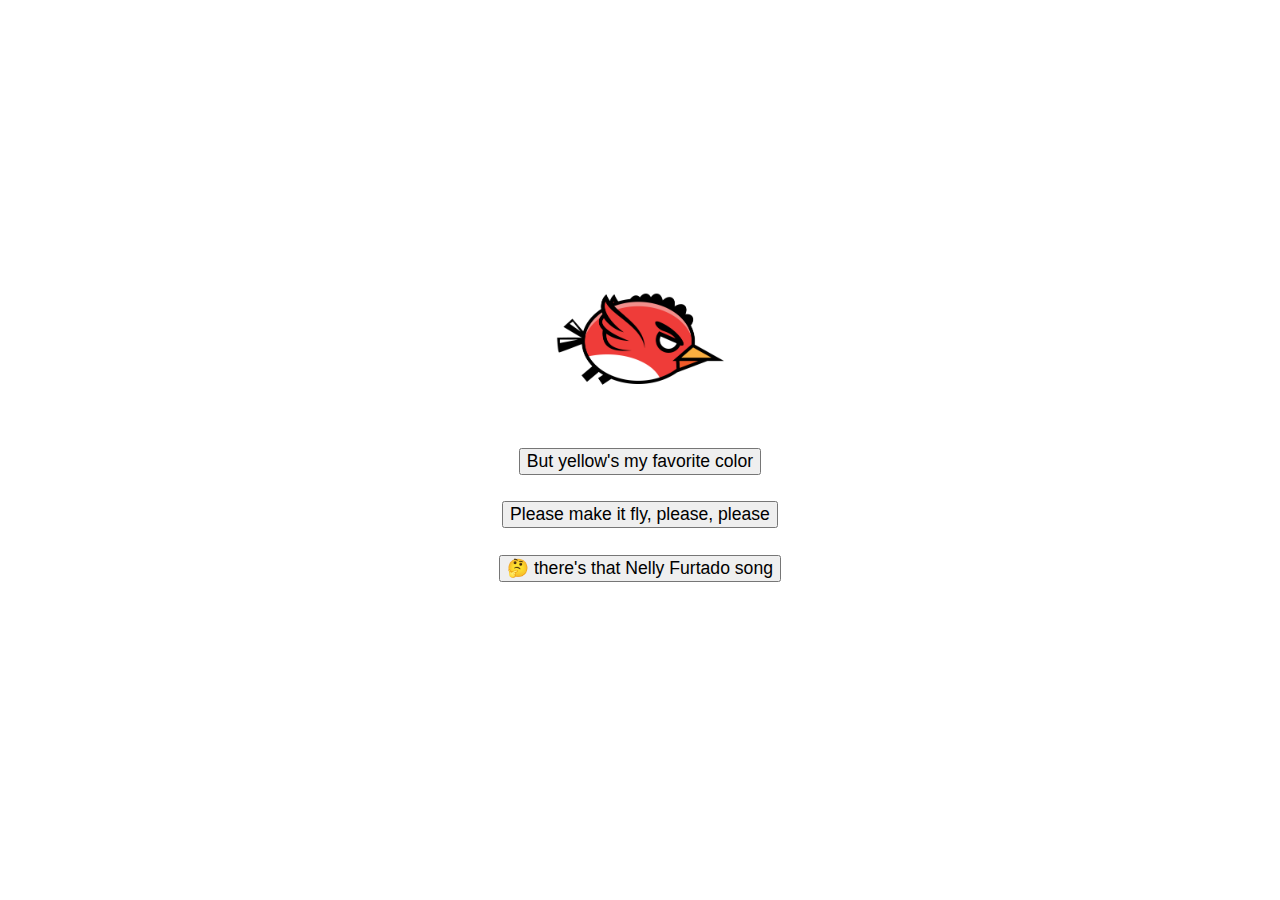
==== birdy/index.html @ 8eac9060 "Added a demo" ====
<!DOCTYPE html>
<html>
  <head>
    <title>Birdy Demo</title>
    <meta charset="utf-8">
    <style>
      html{
        overflow: hidden;
      }

      body{
        margin: 0;
        padding: 0;
        height: 100vh;
        display: flex;
        flex-direction: column;
        align-items: center;
        justify-content: center;
      }

      bird{
        display: block;
        width: 168px;
        height: 116px;
        background-size: cover;
        background-image: url(red.png);
        margin-bottom: 2.5em;
      }

      bird[flying="yes"]{
        background-size: 285%;
        background-position: 325px;
        background-image: url(red.gif);
        animation: flying 10s infinite;
      }

      bird[color="yellow"]{
        background-image: url(yellow.png);
      }
      
      bird[color="yellow"][flying="yes"]{
        background-image: url(yellow.gif);
      }

      @keyframes flying{
        33.33%{
          transform: translateX(150%);
        }

        40%{
          opacity: 0;
        }
        
        60%{
          opacity: 0;
        }

        66.666%{
          opacity: 1;
          transform: translateX(-150%);
        }
      }

      #buttons{
        display: inline-flex;
        flex-direction: column;
        align-items: center;
      }

      #buttons button{
        font-size: 1.1em;
        display: block;
        margin-bottom: 1.5em;
      }
    </style>
  </head>
  <body>
    <bird></bird>
    <audio src="nelly-furtado.mp3" loop preload></audio>

    <div id="buttons">
      <button onclick="makeItAngry()">But yellow's my favorite color</button>
      <button onclick="makeItFly()">Please make it fly, please, please</button>
      <button onclick="playNellyFurtado()">🤔 there's that Nelly Furtado song</button>
    </div>

    <script>
      var bird = document.querySelector("bird");
      var audio = document.querySelector("audio");

      function makeItAngry(){
        bird.setAttribute("color", "yellow");
      }
      
      function makeItFly(){
        bird.setAttribute("flying", "yes");
      }

      function playNellyFurtado(){
        audio.play();
      }
    </script>
  </body>
</html>
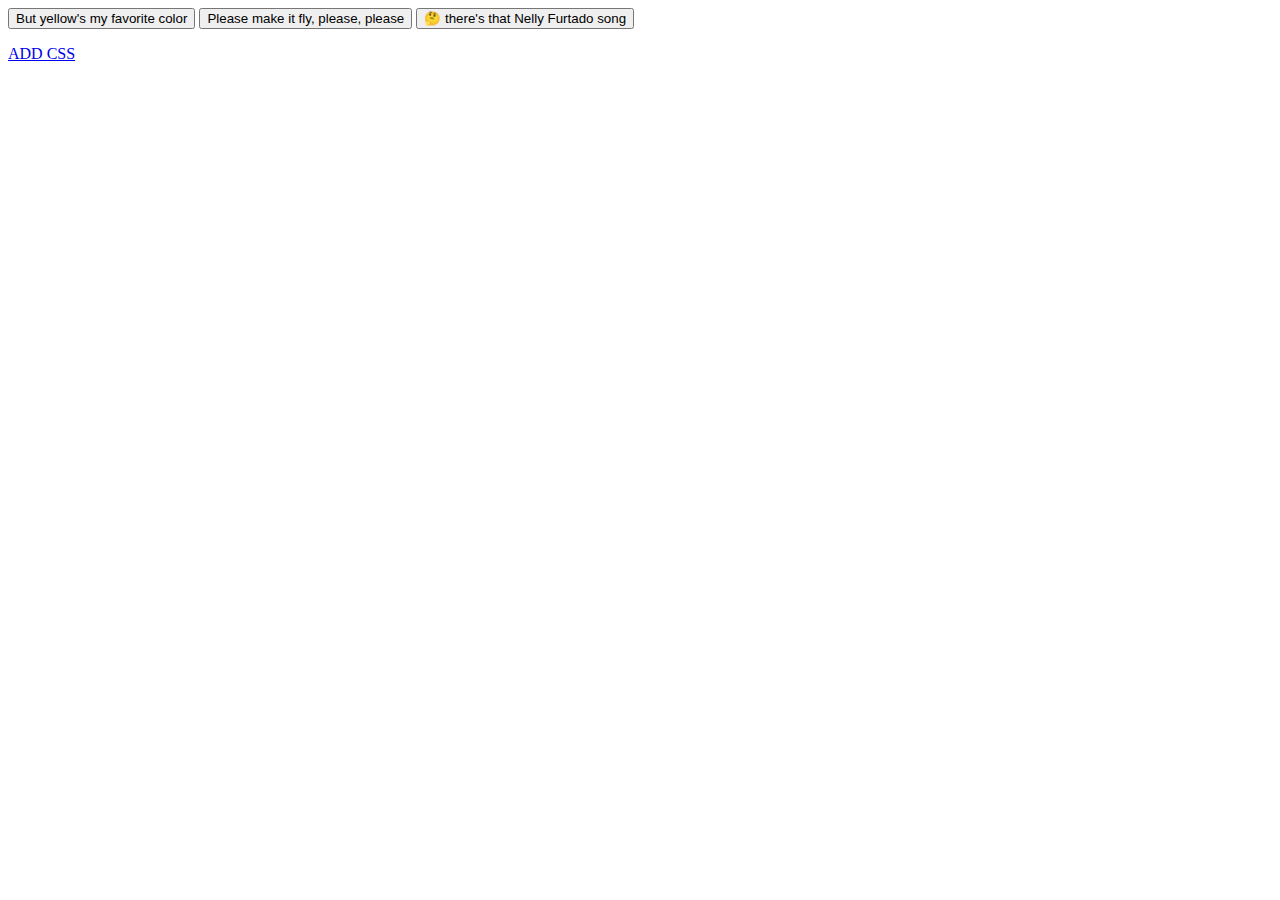
==== commit 6c977ed1: "Added a demo" ====
--- a/birdy/index.html
+++ b/birdy/index.html
@@ -3,76 +3,6 @@
   <head>
     <title>Birdy Demo</title>
     <meta charset="utf-8">
-    <style>
-      html{
-        overflow: hidden;
-      }
-
-      body{
-        margin: 0;
-        padding: 0;
-        height: 100vh;
-        display: flex;
-        flex-direction: column;
-        align-items: center;
-        justify-content: center;
-      }
-
-      bird{
-        display: block;
-        width: 168px;
-        height: 116px;
-        background-size: cover;
-        background-image: url(red.png);
-        margin-bottom: 2.5em;
-      }
-
-      bird[flying="yes"]{
-        background-size: 285%;
-        background-position: 325px;
-        background-image: url(red.gif);
-        animation: flying 10s infinite;
-      }
-
-      bird[color="yellow"]{
-        background-image: url(yellow.png);
-      }
-      
-      bird[color="yellow"][flying="yes"]{
-        background-image: url(yellow.gif);
-      }
-
-      @keyframes flying{
-        33.33%{
-          transform: translateX(150%);
-        }
-
-        40%{
-          opacity: 0;
-        }
-        
-        60%{
-          opacity: 0;
-        }
-
-        66.666%{
-          opacity: 1;
-          transform: translateX(-150%);
-        }
-      }
-
-      #buttons{
-        display: inline-flex;
-        flex-direction: column;
-        align-items: center;
-      }
-
-      #buttons button{
-        font-size: 1.1em;
-        display: block;
-        margin-bottom: 1.5em;
-      }
-    </style>
   </head>
   <body>
     <bird></bird>
@@ -84,21 +14,8 @@
       <button onclick="playNellyFurtado()">🤔 there's that Nelly Furtado song</button>
     </div>
 
-    <script>
-      var bird = document.querySelector("bird");
-      var audio = document.querySelector("audio");
-
-      function makeItAngry(){
-        bird.setAttribute("color", "yellow");
-      }
-      
-      function makeItFly(){
-        bird.setAttribute("flying", "yes");
-      }
-
-      function playNellyFurtado(){
-        audio.play();
-      }
-    </script>
+    <p>
+      <a href="with-css.html">ADD CSS</a>
+    </p>
   </body>
 </html>